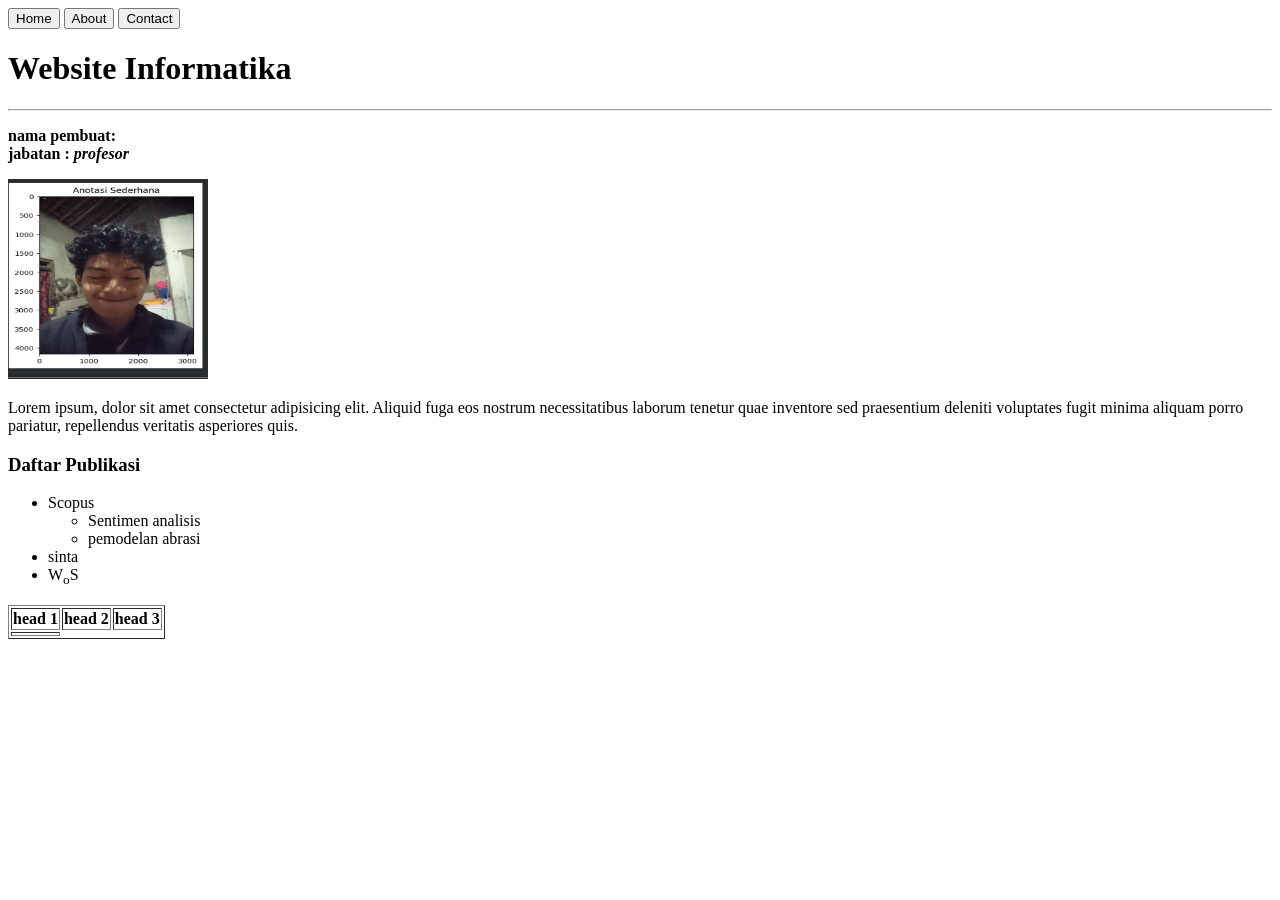
==== index.html @ e2f5594f "add homepage" ====
<!DOCTYPE html>
<html lang="en">
<head>
    <meta charset="UTF-8">
    <link rel="stylesheet" href="style.css">
    <meta name="viewport" content="width=device-width, initial-scale=1.0">
    <title>TUGAS MANDIRI PEMROGAMAN BERBASIS WEB</title>
</head>
<body>
<nav>
  <button onclick="goToPage('index.html')">Home</button>
  <button onclick="goToPage('about.html')">About</button>
  <button onclick="goToPage('contact.html')">Contact</button>
</nav>

<h1>Website Informatika</h1>
<hr>
<p><b>nama pembuat: <br />
jabatan : <i>profesor</i></b></p>
<img src="assets/images/kaprodi.png" alt="kaprodi" width="200px" height="200px" />
<p>Lorem ipsum, dolor sit amet consectetur adipisicing elit. Aliquid fuga eos nostrum necessitatibus laborum tenetur quae inventore sed praesentium deleniti voluptates fugit minima aliquam porro pariatur, repellendus veritatis asperiores quis.</p>

<h3>Daftar Publikasi</h3>
<ul>
  <li>Scopus</li>
    <ul>
      <li>Sentimen analisis</li>
      <li>pemodelan abrasi</li>
    </ul>
  <li>sinta</li>
  <li>W<sub>o</sub>S</li>
</ul>

  <table border={1}>
  <thead>
    <th>head 1</th>
    <th>head 2</th>
    <th>head 3</th>
  </thead>

  <tbody>
    <tr>
      <td></td>
    </tr>
  </tbody>
</table>

<script src="controller.js"></script>

</body>
</html>
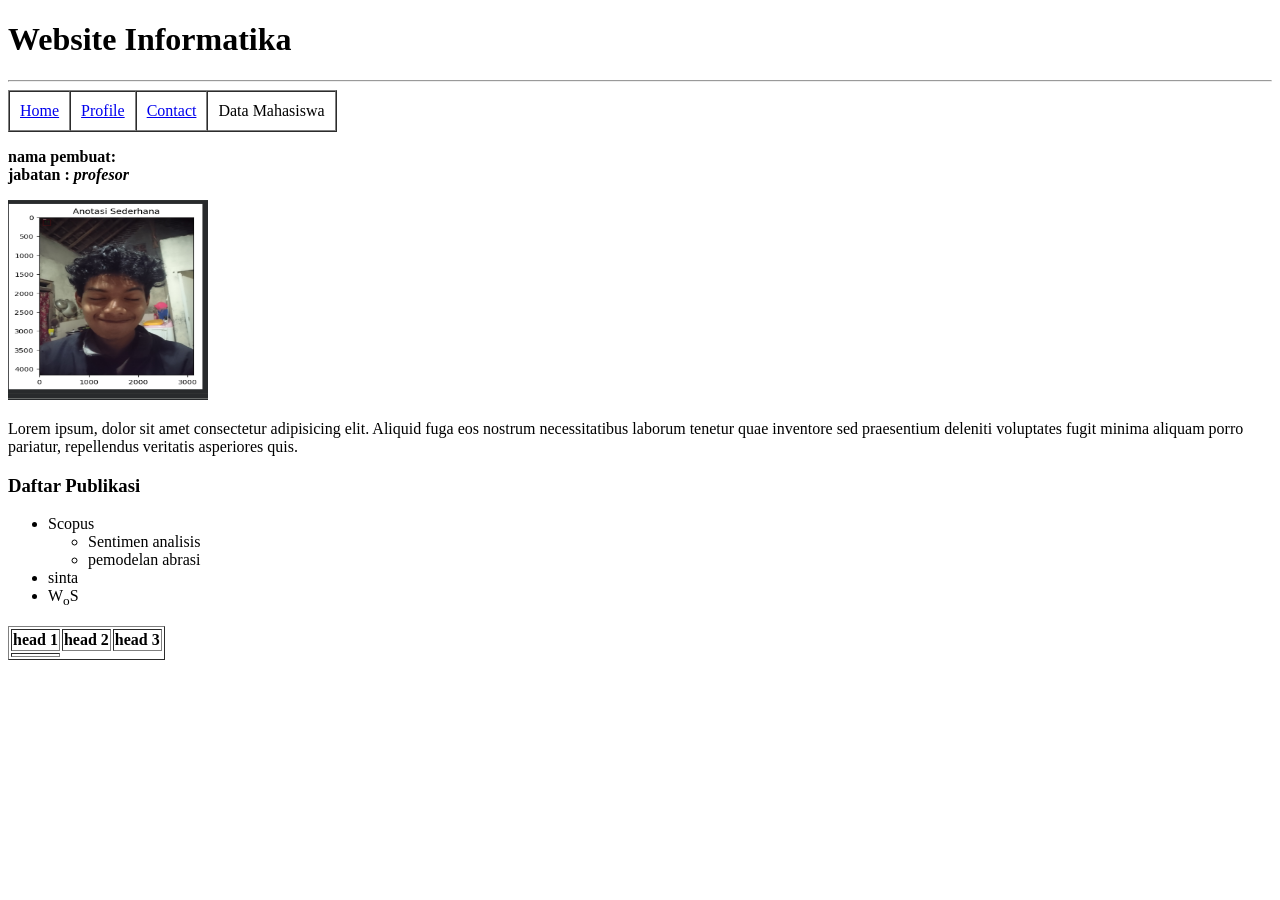
==== commit a8c7e879: "feat: navigation" ====
--- a/index.html
+++ b/index.html
@@ -7,14 +7,17 @@
     <title>TUGAS MANDIRI PEMROGAMAN BERBASIS WEB</title>
 </head>
 <body>
-<nav>
-  <button onclick="goToPage('index.html')">Home</button>
-  <button onclick="goToPage('about.html')">About</button>
-  <button onclick="goToPage('contact.html')">Contact</button>
-</nav>
 
 <h1>Website Informatika</h1>
 <hr>
+<table border="1" cellspacing = "0" cellpadding = "10px">
+  <tr>
+    <td><a href="index.html">Home</a></td>
+    <td><a href="profile.html">Profile</a></td>
+    <td><a href="contact.html">Contact</a></td>
+    <td>Data Mahasiswa</td>
+  </tr>
+</table>
 <p><b>nama pembuat: <br />
 jabatan : <i>profesor</i></b></p>
 <img src="assets/images/kaprodi.png" alt="kaprodi" width="200px" height="200px" />
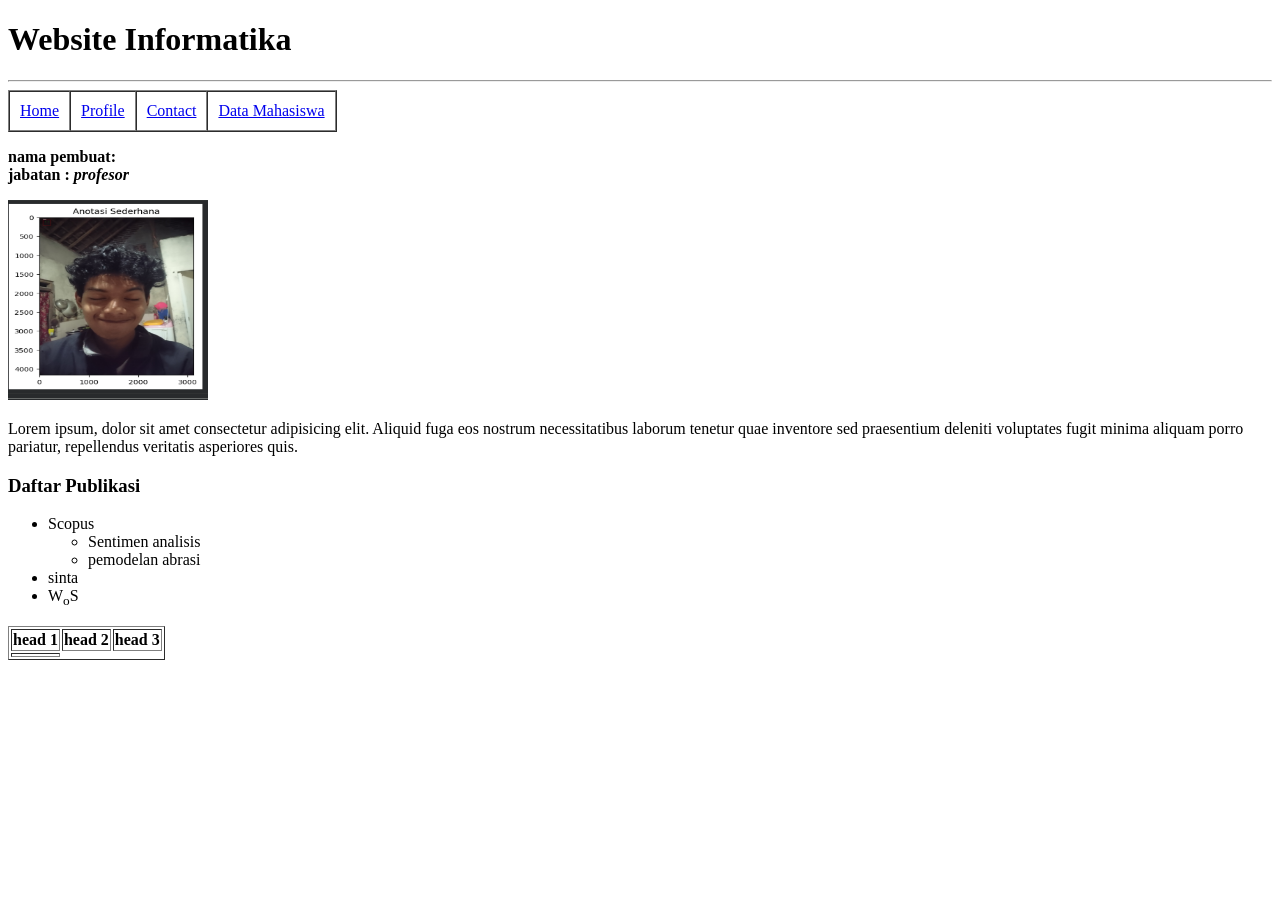
==== commit 75a26754: "latian bikin form, dan memahami url" ====
--- a/index.html
+++ b/index.html
@@ -15,7 +15,8 @@
     <td><a href="index.html">Home</a></td>
     <td><a href="profile.html">Profile</a></td>
     <td><a href="contact.html">Contact</a></td>
-    <td>Data Mahasiswa</td>
+    <td><a href="mahasiswa.html">Data Mahasiswa</a></td>
+  
   </tr>
 </table>
 <p><b>nama pembuat: <br />
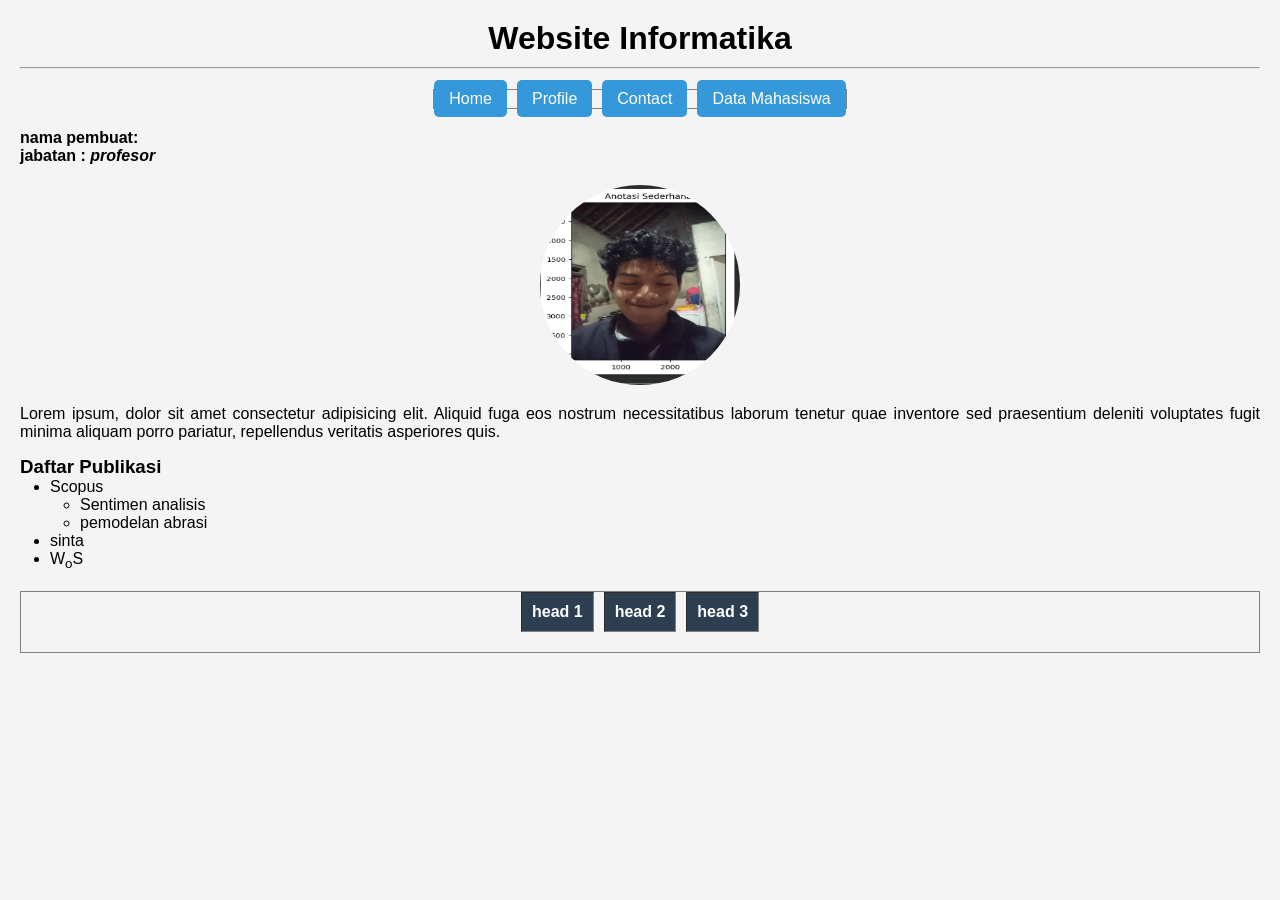
==== commit 72956e16: "tugas pengganti tanggal 29-4-2026" ====
--- a/index.html
+++ b/index.html
@@ -2,7 +2,7 @@
 <html lang="en">
 <head>
     <meta charset="UTF-8">
-    <link rel="stylesheet" href="style.css">
+    <link rel="stylesheet" href="assets/css/style.css">
     <meta name="viewport" content="width=device-width, initial-scale=1.0">
     <title>TUGAS MANDIRI PEMROGAMAN BERBASIS WEB</title>
 </head>
@@ -52,4 +52,9 @@
 <script src="controller.js"></script>
 
 </body>
-</html>+</html>
+
+<!-- #contoh selector css -->
+<div></div>   <!--  div bisa langsung dipanggil dengan tag name</div> -->
+<div class="contoh"></div>  <!--  bisa dipanggil dengan class name -->
+<div id="contoh"></div>  <!--  bisa dipanggil dengan id name -->
--- a/assets/css/style.css
+++ b/assets/css/style.css
@@ -0,0 +1,96 @@
+/* Reset dasar */
+* {
+  margin: 0;
+  padding: 0;
+  box-sizing: border-box;
+}
+
+/* Body */
+body {
+  font-family: Arial, sans-serif;
+  background-color: #f4f4f4;
+  padding: 20px;
+}
+
+/* Judul */
+h1 {
+  text-align: center;
+  margin-bottom: 10px;
+}
+
+/* Navbar pakai Flexbox */
+table {
+  margin: 20px auto;
+  border-collapse: collapse;
+}
+
+table tr {
+  display: flex;
+  justify-content: center;
+  gap: 10px;
+}
+
+table td {
+  border: none;
+}
+
+table a {
+  text-decoration: none;
+  padding: 10px 15px;
+  background-color: #3498db;
+  color: white;
+  border-radius: 5px;
+  transition: 0.3s;
+}
+
+table a:hover {
+  background-color: #2980b9;
+}
+
+/* Konten */
+p {
+  margin: 15px 0;
+  text-align: justify;
+}
+
+/* Gambar */
+img {
+  display: block;
+  margin: 20px auto;
+  border-radius: 50%;
+}
+
+/* List */
+ul {
+  margin-left: 30px;
+}
+
+/* Table data */
+table:last-of-type {
+  width: 100%;
+  margin-top: 20px;
+}
+
+table:last-of-type th {
+  background-color: #2c3e50;
+  color: white;
+}
+
+table:last-of-type td,
+table:last-of-type th {
+  padding: 10px;
+  text-align: center;
+}
+
+/* POSITIONING EXAMPLE */
+img {
+  position: relative;
+  top: 0;
+}
+
+/* CONTAINER (opsional kalau mau rapih banget) */
+.container {
+  max-width: 800px;
+  margin: auto;
+}
+
